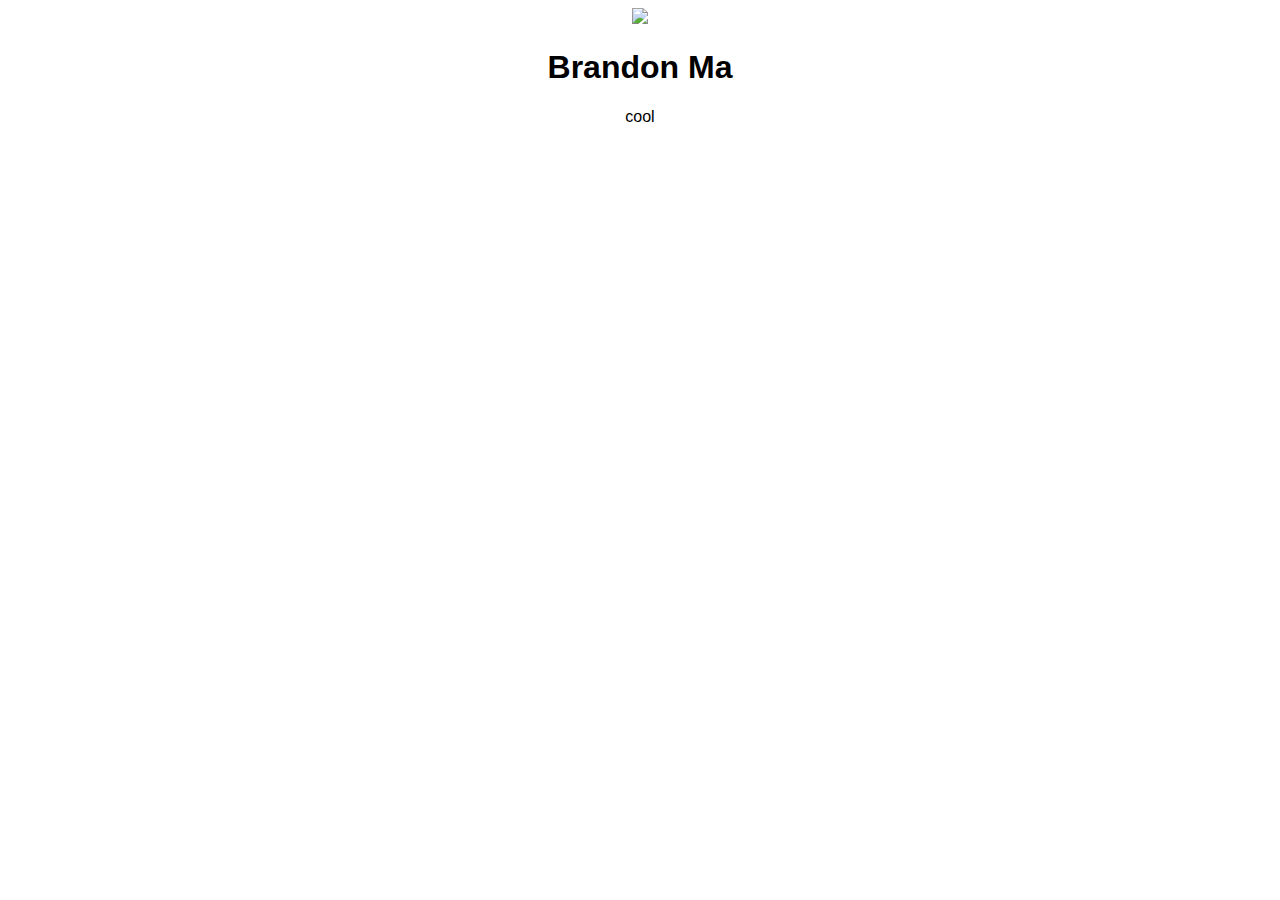
==== index.html @ 22709da1 "Intial commit" ====
<!DOCTYPE html>
<html>
    <head>
        <link rel="stylesheet" href="styles.css" />
    </head>
    <body>
        <img src="http://2.bp.blogspot.com/_i-RacjvrP9w/TCcN3kjaqrI/AAAAAAAAAy8/BDfQW8C91g8/s1600/kdk_1057.jpg">
        <h1>Brandon Ma</h1>
        <p>cool</p>
    </body>
</html>
---- styles.css ----
img {
    width: 200px;
}
body {
    text-align: center;
    font-family: "arial";
}
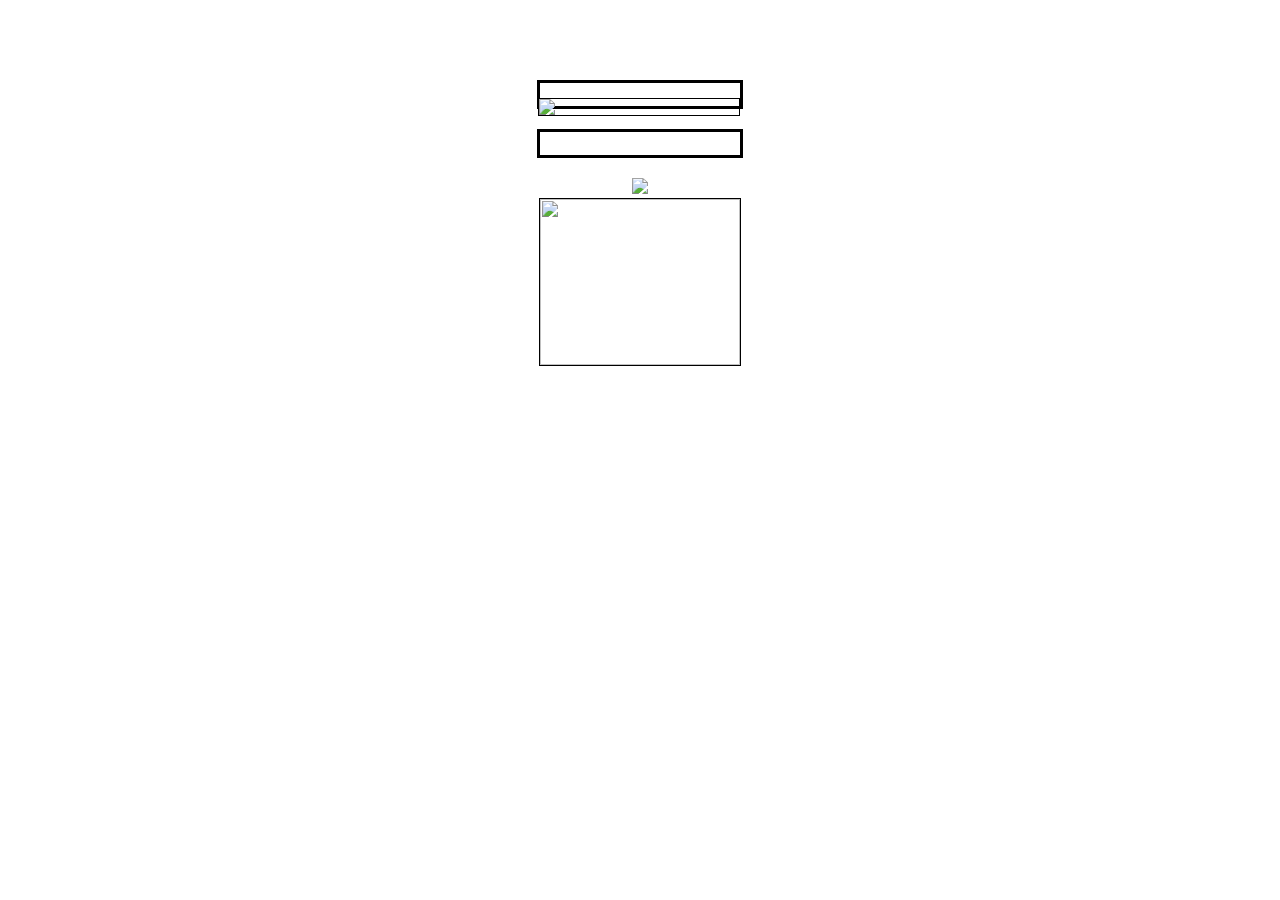
==== commit 60c01cb0: "more animals" ====
--- a/index.html
+++ b/index.html
@@ -2,10 +2,23 @@
 <html>
     <head>
         <link rel="stylesheet" href="styles.css" />
+        <link rel="stylesheet" href="text.css" />
     </head>
     <body>
-        <img src="http://2.bp.blogspot.com/_i-RacjvrP9w/TCcN3kjaqrI/AAAAAAAAAy8/BDfQW8C91g8/s1600/kdk_1057.jpg">
+        
         <h1>Brandon Ma</h1>
-        <p>cool</p>
+        <div class="div1">
+            <p>cool stuff</p>
+            <p>great pics</p>
+        </div>
+        <div class="fire">
+            <img src="https://wpgawritingblog.files.wordpress.com/2015/10/my_mixtape_is_fire_by_mjonesgraphicdesign-d8kn5nn.jpg?w=1024&h=768&crop=1">
+        </div>
+        <div class="doggy2">
+            <div class="doggy">
+                <img class="dog" src="http://2.bp.blogspot.com/_i-RacjvrP9w/TCcN3kjaqrI/AAAAAAAAAy8/BDfQW8C91g8/s1600/kdk_1057.jpg">
+                <img class="cat" src="http://littlefun.org/uploads/5240a2c4e691b266997d9276_736.jpg">
+            </div>
+        </div> 
     </body>
 </html>--- a/styles.css
+++ b/styles.css
@@ -3,5 +3,32 @@
 }
 body {
     text-align: center;
-    font-family: "arial";
-}+    font-family: "times new roman";
+    color:white;
+    background-image: url(http://www.lowes.com/projects/images/how-tos/Lawn-Landscaping/choose-the-right-grass-for-your-lawn-hero.jpg)
+}
+.cat {
+    height: 166px;
+    border: 1px solid black;
+}
+p {
+    width:200px;
+    border: 3px solid black;
+    outline-color: black;
+    margin-left: auto;
+    margin-right:auto;
+    font-size: 125%;
+}
+.solid {outline-style: double;}
+.dog {
+    border: 1px solid black;
+     position: absolute;
+    margin:-100px 0 0 -1px;
+    -webkit-animation:spin 4s linear infinite;
+    -moz-animation:spin 4s linear infinite;
+    animation:spin 4s linear infinite;
+}
+@-moz-keyframes spin { 100% { -moz-transform: rotate(360deg); } }
+@-webkit-keyframes spin { 100% { -webkit-transform: rotate(360deg); } }
+@keyframes spin { 100% { -webkit-transform: rotate(360deg); transform:rotate(360deg); } }
+}
--- a/text.css
+++ b/text.css
@@ -0,0 +1,3 @@
+head {
+    color:#fff;
+}